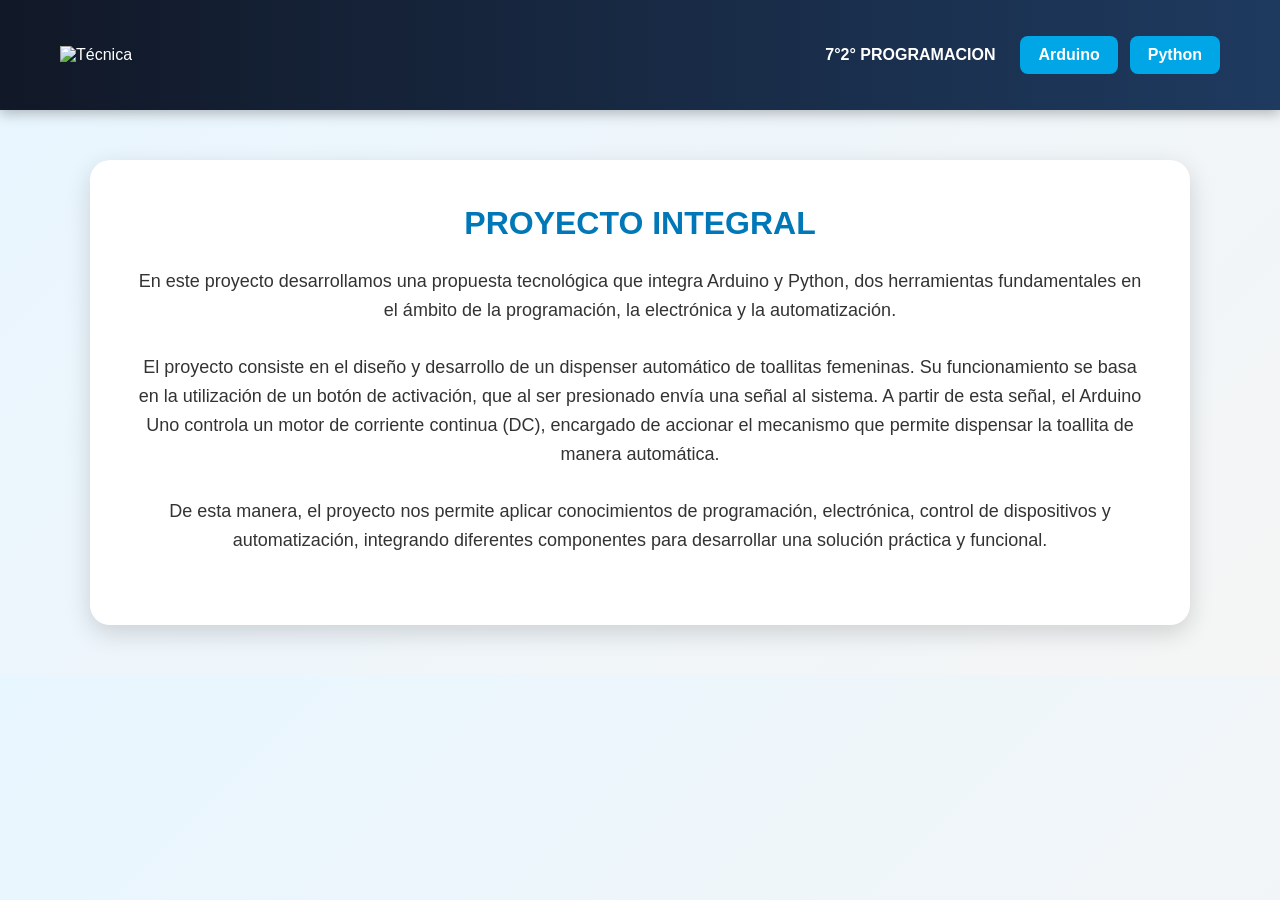
==== index.html @ 841f173f "Add files via upload" ====
<!DOCTYPE html>
<html lang="es">

<head>
    <meta charset="utf-8">
    <meta name="viewport" content="width=device-width, initial-scale=1">

    <title>Proyecto Técnico</title>

    <link rel="stylesheet" href="informacion.css">
</head>

<body>

    <header>

        <div class="tecnica">
            <img src="tecnica.PNG" alt="Técnica">
        </div>

        <nav>
            <p>7°2° PROGRAMACION</p>

            
            <ul>
                <li><a href="pruebaarduino.html">Arduino</a></li>
                <li><a href="pruebapython.html">Python</a></li>
            </ul>
        </nav>

    </header>

    <section>

        <article>

            <h1>PROYECTO INTEGRAL</h1>
        <p>
               En este proyecto desarrollamos una propuesta tecnológica que integra Arduino y Python, dos herramientas fundamentales en el ámbito de la programación, la electrónica y la automatización.
               <br><br>
                El proyecto consiste en el diseño y desarrollo de un dispenser automático de toallitas femeninas. Su funcionamiento se basa en la utilización de un botón de activación, que al ser presionado envía una señal al sistema. A partir de esta señal, el Arduino Uno controla un motor de corriente continua (DC), encargado de accionar el mecanismo que permite dispensar la toallita de manera automática.
                <br><br>
                De esta manera, el proyecto nos permite aplicar conocimientos de programación, electrónica, control de dispositivos y automatización, integrando diferentes componentes para desarrollar una solución práctica y funcional.
        </p>
    </article>
    </section>

</body>
</html>
---- informacion.css ----
* {
    margin: 0;
    padding: 0;
    box-sizing: border-box;
}

body {
    font-family: Arial, sans-serif;
    background: linear-gradient(135deg, #e8f6ff, #f5f5f5);
    color: #333;
}


/* =========================
   ENCABEZADO
========================= */

header {
    width: 100%;
    min-height: 110px;

    background: linear-gradient(90deg, #111827, #1e3a5f);

    color: white;

    display: flex;
    align-items: center;
    justify-content: space-between;

    padding: 15px 60px;

    box-shadow: 0 4px 12px rgba(0, 0, 0, 0.25);
}


/* =========================
   LOGO
========================= */

.tecnica img {
    width: 140px;
    height: auto;
}


/* =========================
   NAVEGACIÓN
========================= */

nav {
    display: flex;
    align-items: center;
    gap: 25px;
}

nav p {
    font-weight: bold;
}

nav h2 {
    font-size: 30px;
    font-weight: bold;
    color: #00a6e6;
}


/* =========================
   BOTÓN VOLVER
========================= */

nav ul {
    display: flex;
    gap: 12px;

    /* Sin puntitos */
    list-style: none;

    padding: 0;
    margin: 0;
}

nav li {
    background-color: #00a6e6;

    padding: 10px 18px;

    border-radius: 8px;

    font-weight: bold;

    cursor: pointer;

    transition: 0.3s;
}

nav li:hover {
    background-color: #007bb5;

    transform: translateY(-3px);
}

nav a {
    color: white;
    text-decoration: none;
}


/* =========================
   SECCIÓN
========================= */

section {
    width: 90%;
    max-width: 1100px;

    margin: 50px auto;
}


/* =========================
   CONTENEDOR
========================= */

article {
    background-color: white;

    padding: 45px;

    border-radius: 20px;

    box-shadow: 0 8px 25px rgba(0, 0, 0, 0.15);

    text-align: center;
}


/* =========================
   TÍTULOS
========================= */

article h1 {
    color: #0077b6;

    font-size: 32px;

    margin-top: 40px;
    margin-bottom: 25px;
}

article h1:first-child {
    margin-top: 0;
}


/* =========================
   SUBTÍTULO
========================= */

.subtitulo {
    color: #0077b6;

    font-size: 25px;

    margin-top: 35px;
    margin-bottom: 20px;
}


/* =========================
   TEXTO
========================= */

article p {
    font-size: 18px;

    line-height: 1.6;

    margin-bottom: 25px;
}


/* =========================
   LISTA DE ARDUINO
========================= */

.lista-arduino {
    width: 70%;

    margin: 20px auto 30px auto;

    padding-left: 40px;

    text-align: left;

    font-size: 18px;

    line-height: 1.8;

    /* Pone los puntitos */
    list-style-type: disc;
}

.lista-arduino li {
    margin-bottom: 5px;
}


/* =========================
   IMÁGENES NORMALES
========================= */

article img {
    width: 300px;

    max-width: 100%;

    height: auto;

    border-radius: 10px;

    display: block;

    margin: 20px auto;
}


/* =========================
   IMÁGENES DE CÓDIGO
========================= */

article img.codigo {
    width: 850px;

    max-width: 100%;

    height: auto;

    border-radius: 10px;

    display: block;

    margin: 35px auto;

    box-shadow: 0 5px 15px rgba(0, 0, 0, 0.20);

    transition: 0.3s;
}


/* =========================
   EFECTO AL PASAR EL MOUSE
========================= */

article img.codigo:hover {
    transform: scale(1.01);
}


/* =========================
   VIDEO DEL PROYECTO
========================= */

.video-proyecto {
    width: 450px;

    max-width: 100%;

    height: auto;

    border-radius: 10px;

    display: block;

    margin: 20px auto;
}


/* =========================
   CELULAR
========================= */

@media (max-width: 700px) {

    header {
        flex-direction: column;

        gap: 20px;

        padding: 20px;
    }

    nav {
        flex-direction: column;

        gap: 15px;
    }

    nav ul {
        flex-wrap: wrap;

        justify-content: center;
    }

    section {
        width: 92%;

        margin: 30px auto;
    }

    article {
        padding: 25px;
    }

    article h1 {
        font-size: 26px;
    }

    article p {
        font-size: 16px;
    }

    /* Lista en celular */

    .lista-arduino {
        width: 100%;

        padding-left: 30px;

        font-size: 16px;
    }

    /* Imágenes normales en celular */

    article img {
        width: 250px;

        max-width: 100%;
    }

    /* Imágenes de código en celular */

    article img.codigo {
        width: 100%;

        max-width: 100%;
    }

    /* Video en celular */

    .video-proyecto {
        width: 300px;

        max-width: 100%;
    }
}
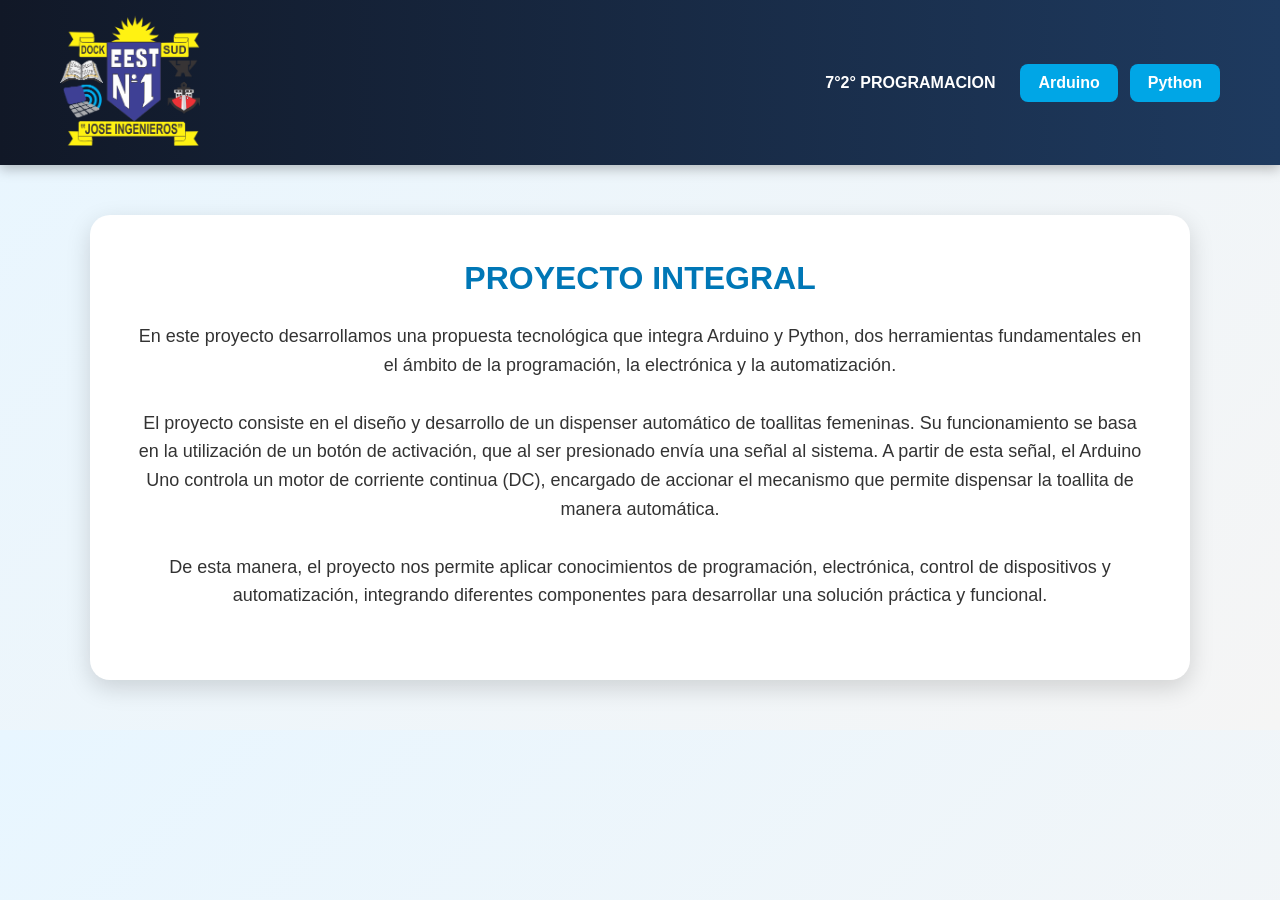
==== commit e818ee66: "Update index.html" ====
--- a/index.html
+++ b/index.html
@@ -15,7 +15,7 @@
     <header>
 
         <div class="tecnica">
-            <img src="tecnica.PNG" alt="Técnica">
+            <img src="tecnica.png" alt="Técnica">
         </div>
 
         <nav>
@@ -46,4 +46,4 @@
     </section>
 
 </body>
-</html>+</html>
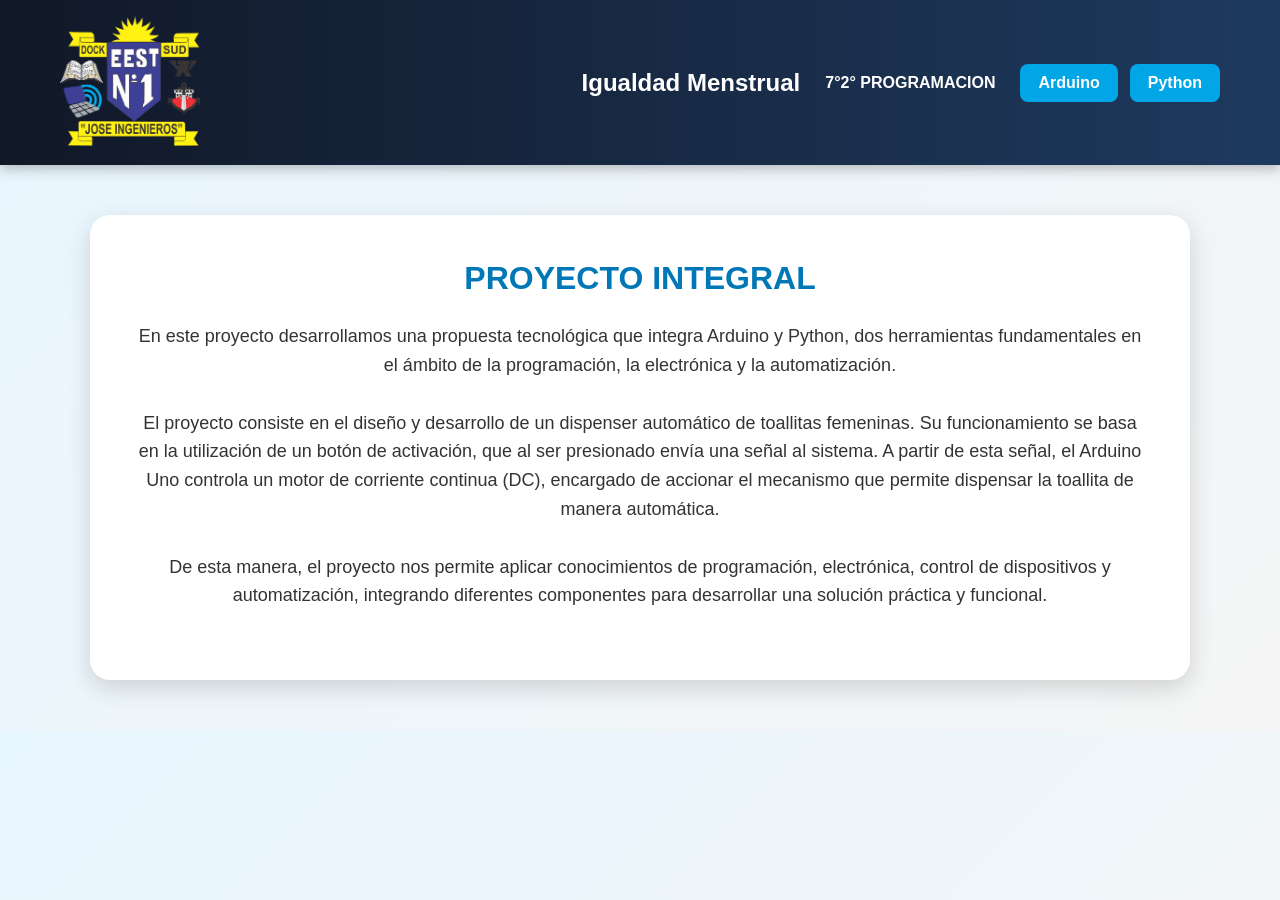
==== commit 30e2216f: "Add files via upload" ====
--- a/index.html
+++ b/index.html
@@ -15,16 +15,18 @@
     <header>
 
         <div class="tecnica">
-            <img src="tecnica.png" alt="Técnica">
+            <img src="tecnica.png" alt="técnica">
         </div>
 
         <nav>
+
+            <h1>Igualdad Menstrual</h1>
             <p>7°2° PROGRAMACION</p>
 
             
             <ul>
                 <li><a href="pruebaarduino.html">Arduino</a></li>
-                <li><a href="pruebapython.html">Python</a></li>
+                <li><a href="pruebapython_k.html">Python</a></li>
             </ul>
         </nav>
 
@@ -46,4 +48,4 @@
     </section>
 
 </body>
-</html>
+</html>
--- a/informacion.css
+++ b/informacion.css
@@ -72,7 +72,6 @@
     display: flex;
     gap: 12px;
 
-    /* Sin puntitos */
     list-style: none;
 
     padding: 0;
@@ -196,7 +195,6 @@
 
     line-height: 1.8;
 
-    /* Pone los puntitos */
     list-style-type: disc;
 }
 
@@ -225,6 +223,25 @@
 
 
 /* =========================
+   SOLO ARDUINOREAL6 MÁS GRANDE
+========================= */
+
+article img.foto-grande {
+    width: 700px;
+
+    max-width: 100%;
+
+    height: auto;
+
+    border-radius: 10px;
+
+    display: block;
+
+    margin: 30px auto;
+}
+
+
+/* =========================
    IMÁGENES DE CÓDIGO
 ========================= */
 
@@ -319,6 +336,7 @@
         font-size: 16px;
     }
 
+
     /* Lista en celular */
 
     .lista-arduino {
@@ -329,6 +347,7 @@
         font-size: 16px;
     }
 
+
     /* Imágenes normales en celular */
 
     article img {
@@ -337,6 +356,16 @@
         max-width: 100%;
     }
 
+
+    /* SOLO ARDUINOREAL6 EN CELULAR */
+
+    article img.foto-grande {
+        width: 100%;
+
+        max-width: 100%;
+    }
+
+
     /* Imágenes de código en celular */
 
     article img.codigo {
@@ -345,11 +374,74 @@
         max-width: 100%;
     }
 
+
     /* Video en celular */
 
     .video-proyecto {
-        width: 300px;
-
+        text-align: center;
+
+        margin: 40px auto;
+    }
+
+    .video-proyecto h2 {
+        color: #168ac4;
+
+        margin-bottom: 25px;
+    }
+
+    .video-container {
+        display: flex;
+
+        justify-content: center;
+
+        width: 100%;
+    }
+
+    .video-container iframe {
         max-width: 100%;
-    }
+
+        border-radius: 10px;
+    }
+}
+
+La parte importante es esta:
+
+article img.foto-grande {
+    width: 700px;
+    max-width: 100%;
+}
+/* AGRANDAR LAS IMÁGENES DE LA PÁGINA PYTHON */
+
+.pagina-python img {
+    width: 600px;
+    max-width: 100%;
+    height: auto;
+    object-fit: contain;
+}
+
+/* AGRANDAR MÁS LAS CAPTURAS DE CÓDIGO */
+
+.pagina-python img[src*="codigos"],
+.pagina-python img[src*="condigos"] {
+    width: 850px;
+    max-width: 100%;
+    height: auto;
+}
+
+/* ADAPTACIÓN PARA CELULARES */
+
+@media (max-width: 700px) {
+    .pagina-python img,
+    .pagina-python img[src*="codigos"],
+    .pagina-python img[src*="condigos"] {
+        width: 100%;
+        max-width: 100%;
+        height: auto;
+    }
+}
+
+article img.python-chica {
+    width: 150px;
+    max-width: 100%;
+    height: auto;
 }
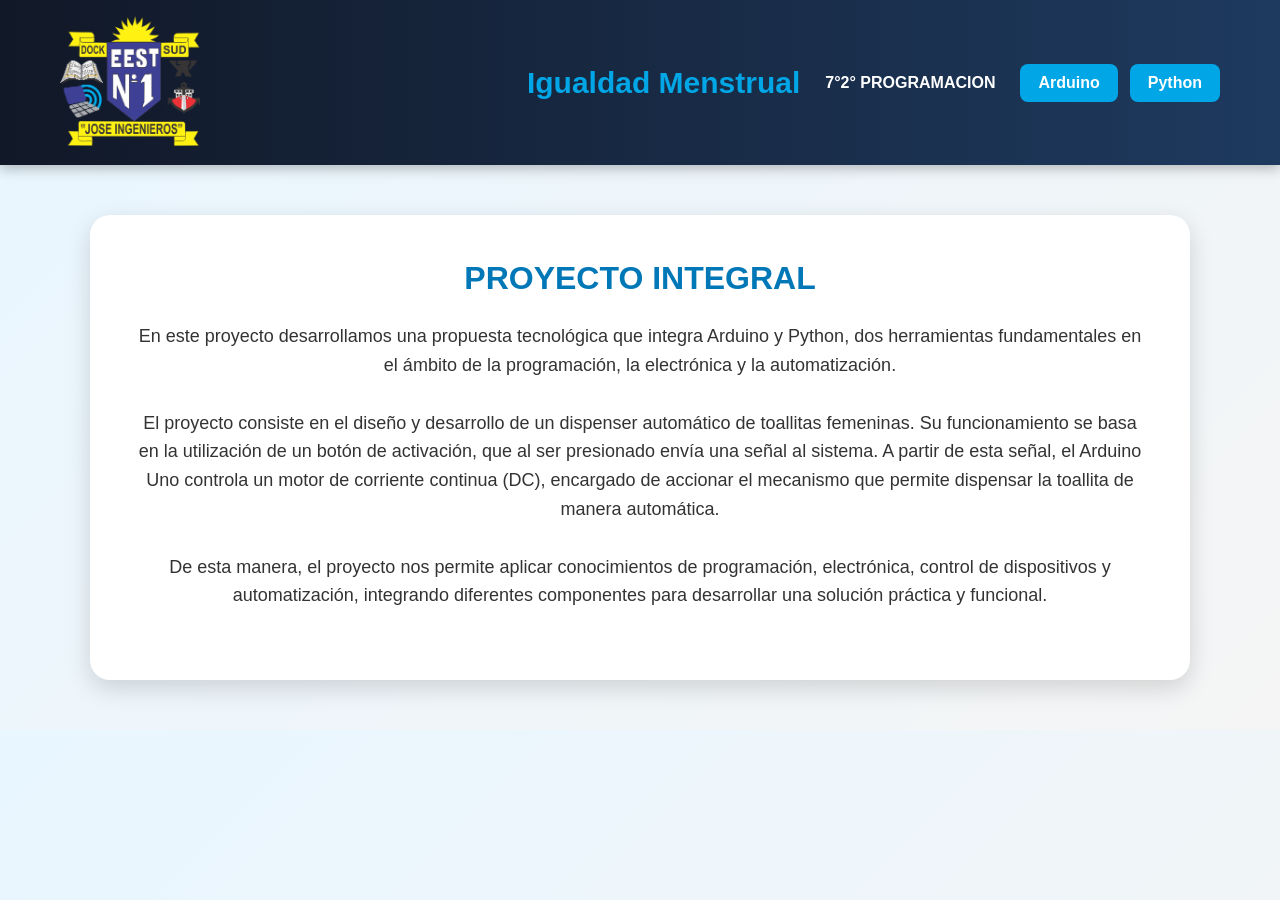
==== commit dd694dc7: "Add files via upload" ====
--- a/index.html
+++ b/index.html
@@ -20,7 +20,7 @@
 
         <nav>
 
-            <h1>Igualdad Menstrual</h1>
+            <h2>Igualdad Menstrual</h2>
             <p>7°2° PROGRAMACION</p>
 
             
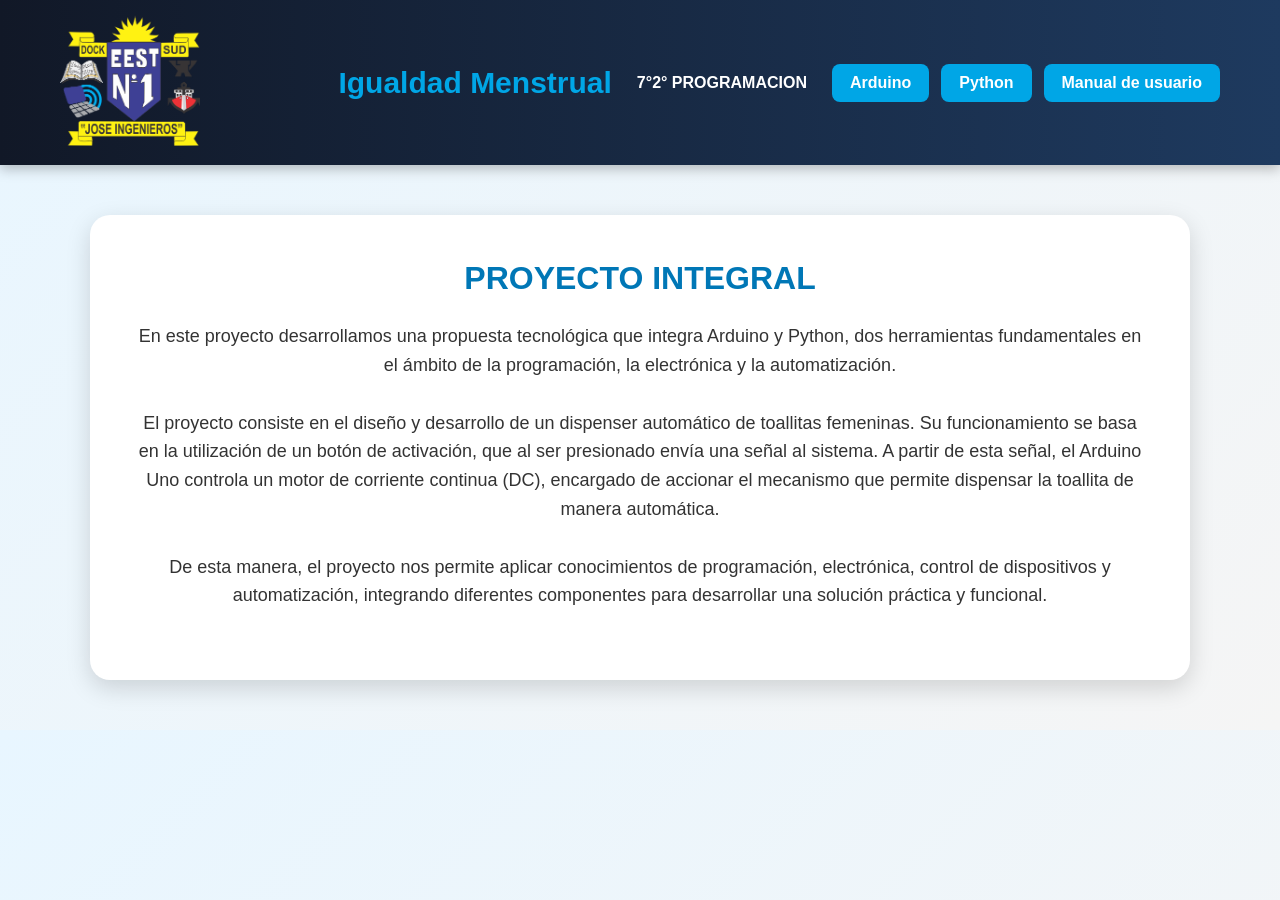
==== commit 27646575: "Add files via upload" ====
--- a/index.html
+++ b/index.html
@@ -5,7 +5,7 @@
     <meta charset="utf-8">
     <meta name="viewport" content="width=device-width, initial-scale=1">
 
-    <title>Proyecto Técnico</title>
+    <title></title>
 
     <link rel="stylesheet" href="informacion.css">
 </head>
@@ -27,6 +27,7 @@
             <ul>
                 <li><a href="pruebaarduino.html">Arduino</a></li>
                 <li><a href="pruebapython_k.html">Python</a></li>
+                <li><a href="manual_usuario.html">Manual de usuario</a></li>
             </ul>
         </nav>
 
